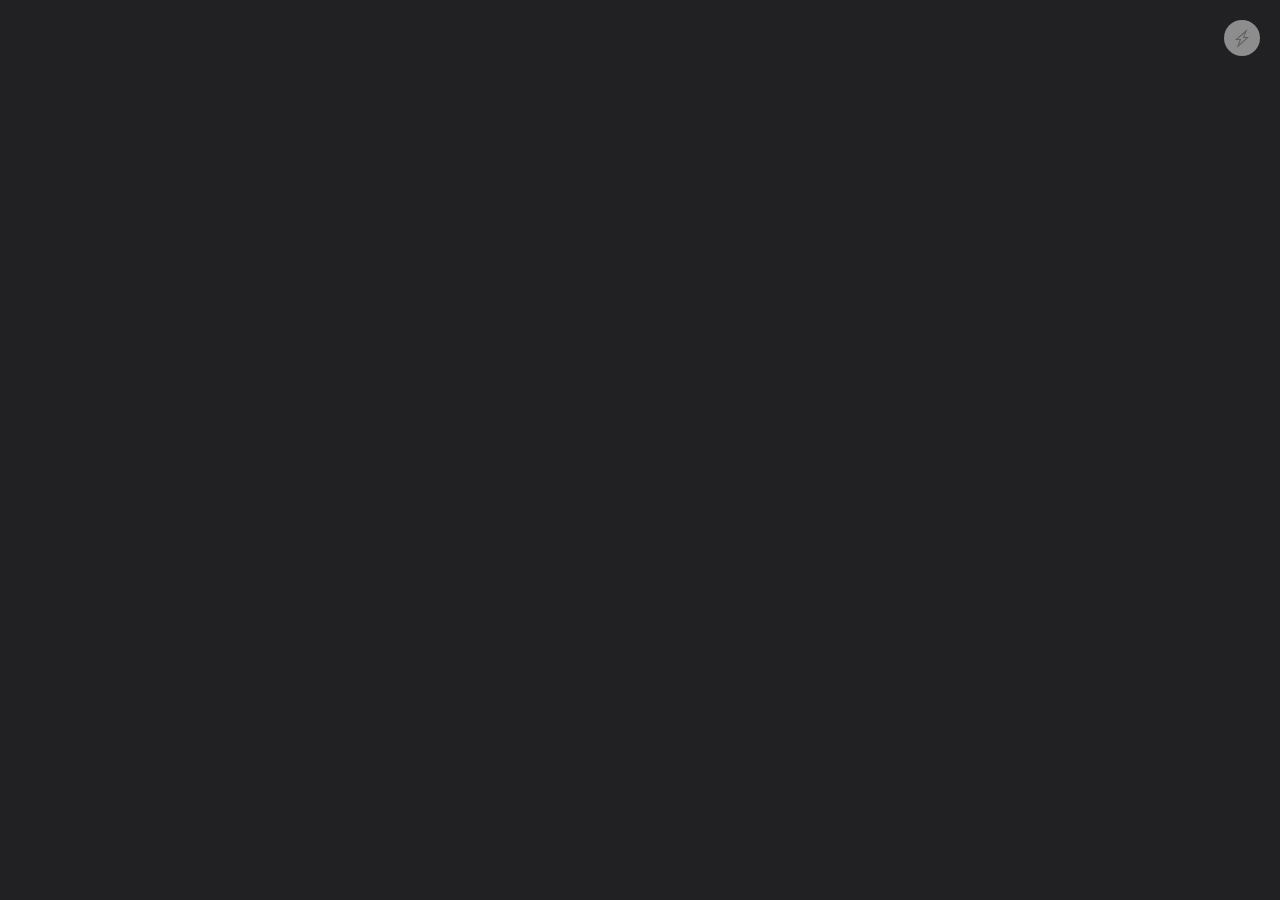
==== index.html @ 28b3e4c4 "sw.js + icons" ====
<!DOCTYPE html>
<html>
  <head>
    <meta http-equiv="X-UA-Compatible" content="IE=edge" />
    <meta name="description" content="Not a text editor." />
    <meta name="viewport" content="width=device-width, initial-scale=1" />
    <meta charset="UTF-8" />
    <meta name="mobile-web-app-capable" content="yes" />
    <meta name="apple-mobile-web-app-capable" content="yes" />
    <meta name="application-name" content="otepad" />
    <meta name="apple-mobile-web-app-status-bar-style" content="black" />
    <meta name="apple-mobile-web-app-title" content="otepad" />
    <meta name="msapplication-TileColor" content="#212124" />
    <meta name="theme-color" content="#212124" />
    <meta property="og:title" content="otepad" />
    <meta property="og:type" content="website" />
    <title>otepad</title>
    <link rel="manifest" href="manifest.webmanifest" />
    <link rel="stylesheet" type="text/css" href="css/main.css" />
    <link rel="stylesheet" type="text/css" href="css/uikit.min.css" />
    <script src="js/uikit.min.js"></script>
    <script src="js/uikit-icons.min.js"></script>
  </head>
  <body class="dark-theme">
    <div id="container" uk-container uk-height-viewport drag>
      <div
        id="editable"
        class="no-drag editor uk-padding"
        contenteditable="true"
      ></div>
    </div>
    <span
      id="toggleTheme"
      class="uk-icon-button uk-position-top-right uk-margin-top uk-margin-right"
      uk-icon="bolt"
      uk-tooltip="title: Toggle theme; pos: left"
      onclick="themeSwitch()"
    ></span>
    <script src="js/main.js"></script>
  </body>
  <script>
    window.addEventListener("load", () => {
      registerSW();
    });

    // Register the Service Worker
    async function registerSW() {
      if ("serviceWorker" in navigator) {
        try {
          await navigator.serviceWorker.register("js/sw.js");
        } catch (e) {
          console.log("SW registration failed");
        }
      }
    }
  </script>
</html>
---- css/main.css ----
html,
body {
  margin: 0;
  padding: 0;
  height: 100%;
  font-size: 14px;
  font-family: ui-sans-serif, system-ui, -apple-system, BlinkMacSystemFont;
}
body {
  color: #161618;
  background-color: #f2f2f2;
}

/* Dark Mode style */
body.dark-theme {
  color: #eeeeee;
  background: #212124;
}

.editor {
  font-family: Lucida Console, Lucida Sans Typewriter, monaco,
    Bitstream Vera Sans Mono, monospace;
}

[contenteditable]:focus {
  outline: 0px solid transparent;
}

#toggleTheme {
  opacity: 0.5;
}

#toggleTheme:hover {
  opacity: 1;
  transform: scale(1.2);
}

.drag {
  -webkit-app-region: drag;
}

.no-drag {
  -webkit-app-region: no-drag;
}

*, a, button {
  cursor: default;
  user-select: none;
}
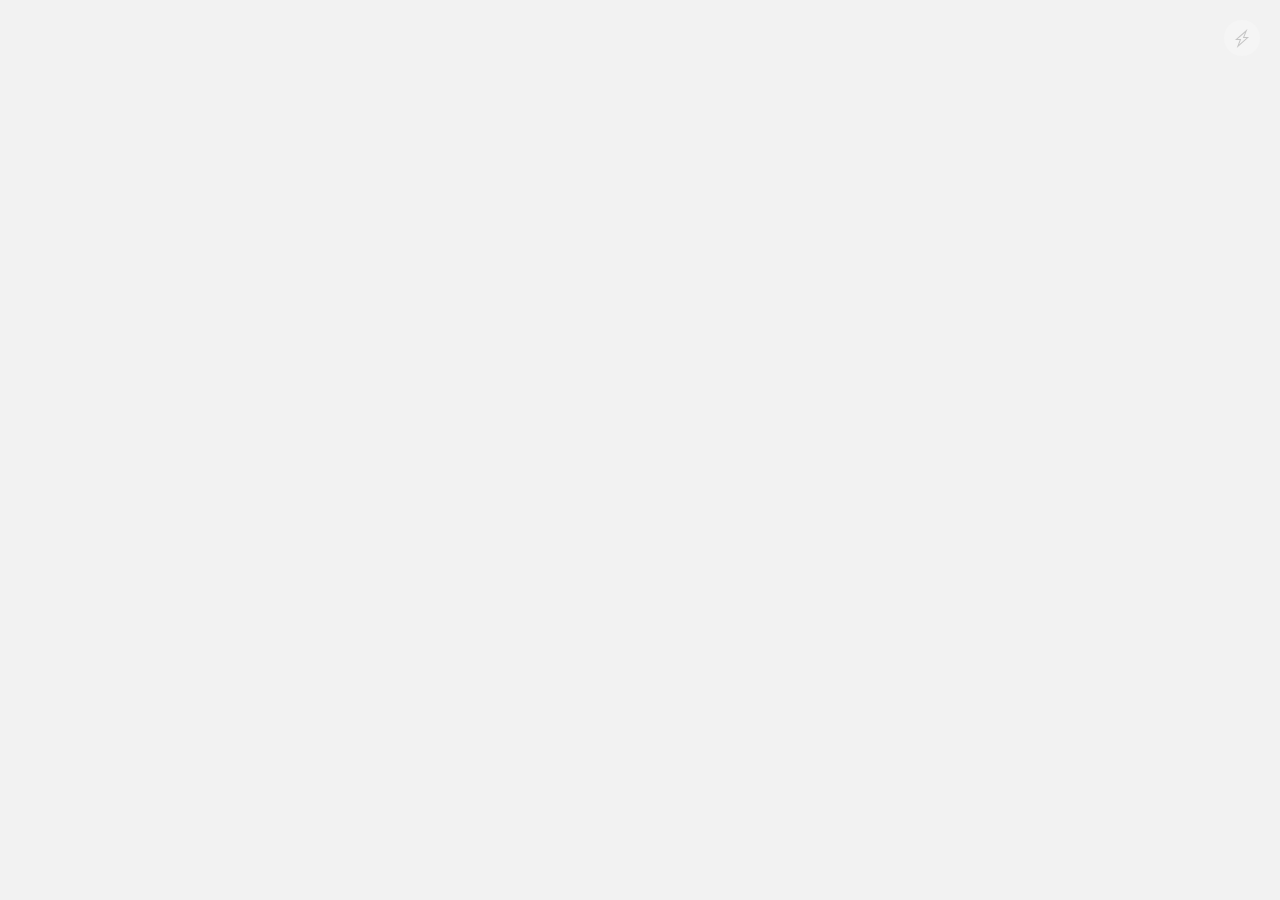
==== commit fe7813a7: "fix theme switching" ====
--- a/index.html
+++ b/index.html
@@ -1,19 +1,28 @@
 <!DOCTYPE html>
 <html>
   <head>
+    <meta
+      http-equiv="Content-Security-Policy"
+      content="script-src 'self' 'unsafe-inline';"
+    />
     <meta http-equiv="X-UA-Compatible" content="IE=edge" />
     <meta name="description" content="Not a text editor." />
-    <meta name="viewport" content="width=device-width, initial-scale=1" />
+    <meta
+      name="viewport"
+      content="width=device-width, initial-scale=1.0, maximum-scale=1.0,user-scalable=0"
+    />
     <meta charset="UTF-8" />
     <meta name="mobile-web-app-capable" content="yes" />
     <meta name="apple-mobile-web-app-capable" content="yes" />
     <meta name="application-name" content="otepad" />
     <meta name="apple-mobile-web-app-status-bar-style" content="black" />
     <meta name="apple-mobile-web-app-title" content="otepad" />
+    <link rel="icon" sizes="192x192" href="img/icon-192x192.png" />
+    <link rel="apple-touch-icon" href="img/icon-192x192.png" />
+    <meta name="msapplication-TileImage" content="img/icon-144x144.png" />
     <meta name="msapplication-TileColor" content="#212124" />
     <meta name="theme-color" content="#212124" />
-    <meta property="og:title" content="otepad" />
-    <meta property="og:type" content="website" />
+    <meta name="twitter:creator" content="@GauravNelson" />
     <title>otepad</title>
     <link rel="manifest" href="manifest.webmanifest" />
     <link rel="stylesheet" type="text/css" href="css/main.css" />
@@ -21,8 +30,8 @@
     <script src="js/uikit.min.js"></script>
     <script src="js/uikit-icons.min.js"></script>
   </head>
-  <body class="dark-theme">
-    <div id="container" uk-container uk-height-viewport drag>
+  <body>
+    <div id="container" class="container" uk-container uk-height-viewport drag>
       <div
         id="editable"
         class="no-drag editor uk-padding"
--- a/css/main.css
+++ b/css/main.css
@@ -1,3 +1,18 @@
+:root {
+  --text-color: #161618;
+  --background-color: #f2f2f2;
+}
+
+html[data-theme="light"] {
+  --background-color: #f2f2f2;
+  --text-color: #161618;
+}
+
+html[data-theme="dark"] {
+  --background-color: #212124;
+  --text-color: #eeeeee;
+}
+
 html,
 body {
   margin: 0;
@@ -7,14 +22,17 @@
   font-family: ui-sans-serif, system-ui, -apple-system, BlinkMacSystemFont;
 }
 body {
-  color: #161618;
-  background-color: #f2f2f2;
+  background: var(--background-color);
+  color: var(--text-color);
 }
 
-/* Dark Mode style */
-body.dark-theme {
-  color: #eeeeee;
-  background: #212124;
+.container {
+  background: var(--background-color);
+}
+
+input,
+select {
+  font-size: 100%;
 }
 
 .editor {
@@ -43,7 +61,13 @@
   -webkit-app-region: no-drag;
 }
 
-*, a, button {
+*,
+a,
+button {
   cursor: default;
   user-select: none;
 }
+/*
+.container > div > div:not(:last-child) {
+  border-bottom: dashed 1px rgba(153, 153, 153, 0.1)
+} */
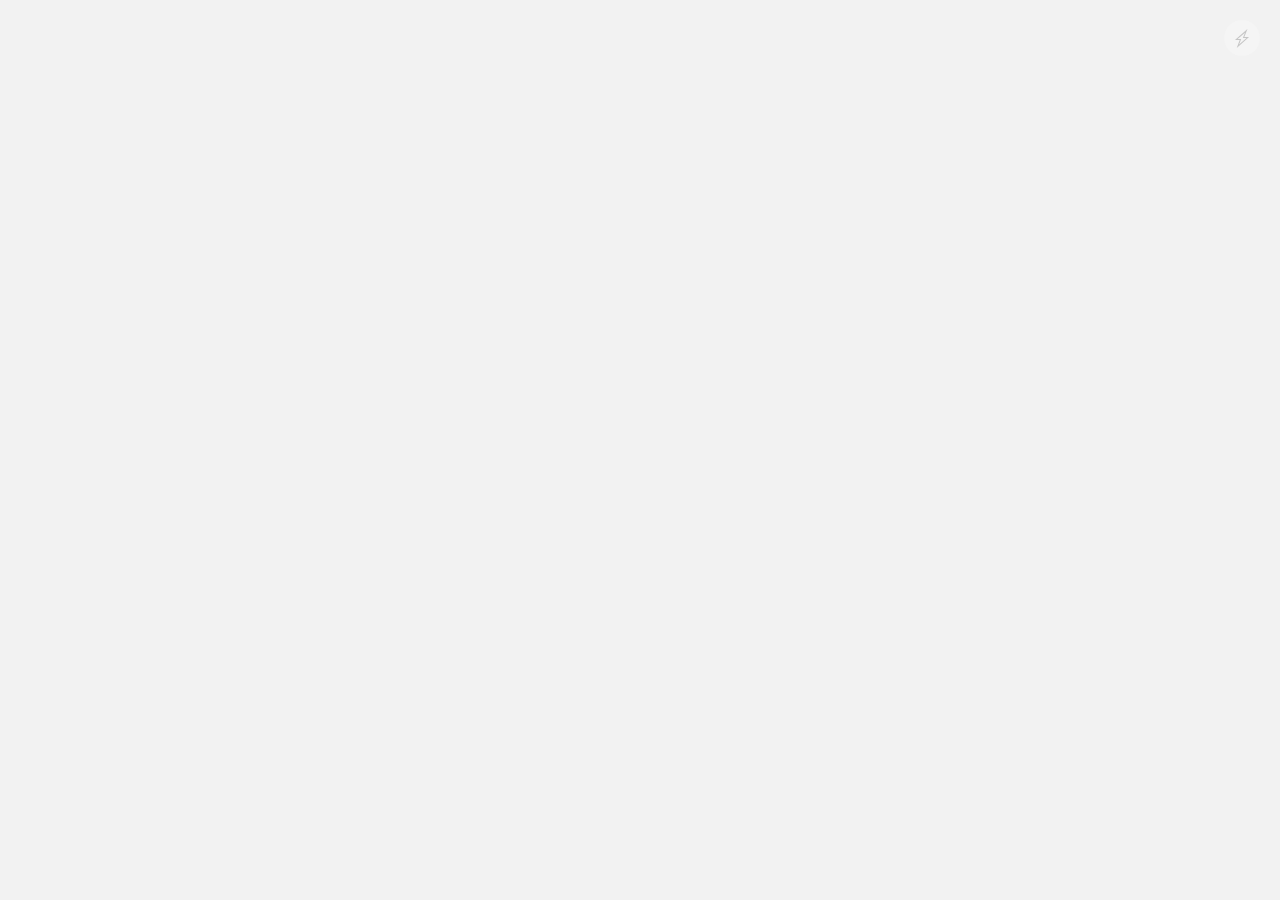
==== commit c744114c: "chore: Improve accessibility and formatting in main.css and index.html" ====
--- a/index.html
+++ b/index.html
@@ -1,6 +1,7 @@
 <!DOCTYPE html>
-<html>
+<html lang="en">
   <head>
+    <meta charset="UTF-8" />
     <meta
       http-equiv="Content-Security-Policy"
       content="script-src 'self' 'unsafe-inline';"
@@ -8,10 +9,9 @@
     <meta http-equiv="X-UA-Compatible" content="IE=edge" />
     <meta name="description" content="Not a text editor." />
     <meta
-      name="viewport"
-      content="width=device-width, initial-scale=1.0, maximum-scale=1.0,user-scalable=0"
+        name="viewport"
+        content="width=device-width, initial-scale=1.0, maximum-scale=5"
     />
-    <meta charset="UTF-8" />
     <meta name="mobile-web-app-capable" content="yes" />
     <meta name="apple-mobile-web-app-capable" content="yes" />
     <meta name="application-name" content="otepad" />
@@ -27,15 +27,16 @@
     <link rel="manifest" href="manifest.webmanifest" />
     <link rel="stylesheet" type="text/css" href="css/main.css" />
     <link rel="stylesheet" type="text/css" href="css/uikit.min.css" />
-    <script src="js/uikit.min.js"></script>
-    <script src="js/uikit-icons.min.js"></script>
   </head>
   <body>
-    <div id="container" class="container" uk-container uk-height-viewport drag>
+    <div id="container" class="container" uk-container uk-height-viewport drag role="main">
       <div
         id="editable"
         class="no-drag editor uk-padding"
         contenteditable="true"
+        role="textbox"
+        aria-multiline="true"
+        aria-label="Editor"
       ></div>
     </div>
     <span
@@ -44,9 +45,13 @@
       uk-icon="bolt"
       uk-tooltip="title: Toggle theme; pos: left"
       onclick="themeSwitch()"
+      role="button"
+      aria-label="Toggle theme"
     ></span>
-    <script src="js/main.js"></script>
   </body>
+  <script src="js/uikit.min.js"></script>
+  <script src="js/uikit-icons.min.js"></script>
+  <script src="js/main.js"></script>
   <script>
     window.addEventListener("load", () => {
       registerSW();
--- a/css/main.css
+++ b/css/main.css
@@ -28,6 +28,8 @@
 
 .container {
   background: var(--background-color);
+  display: flex;
+  justify-content: center;
 }
 
 input,
@@ -38,6 +40,7 @@
 .editor {
   font-family: Lucida Console, Lucida Sans Typewriter, monaco,
     Bitstream Vera Sans Mono, monospace;
+  width: 100vh;
 }
 
 [contenteditable]:focus {
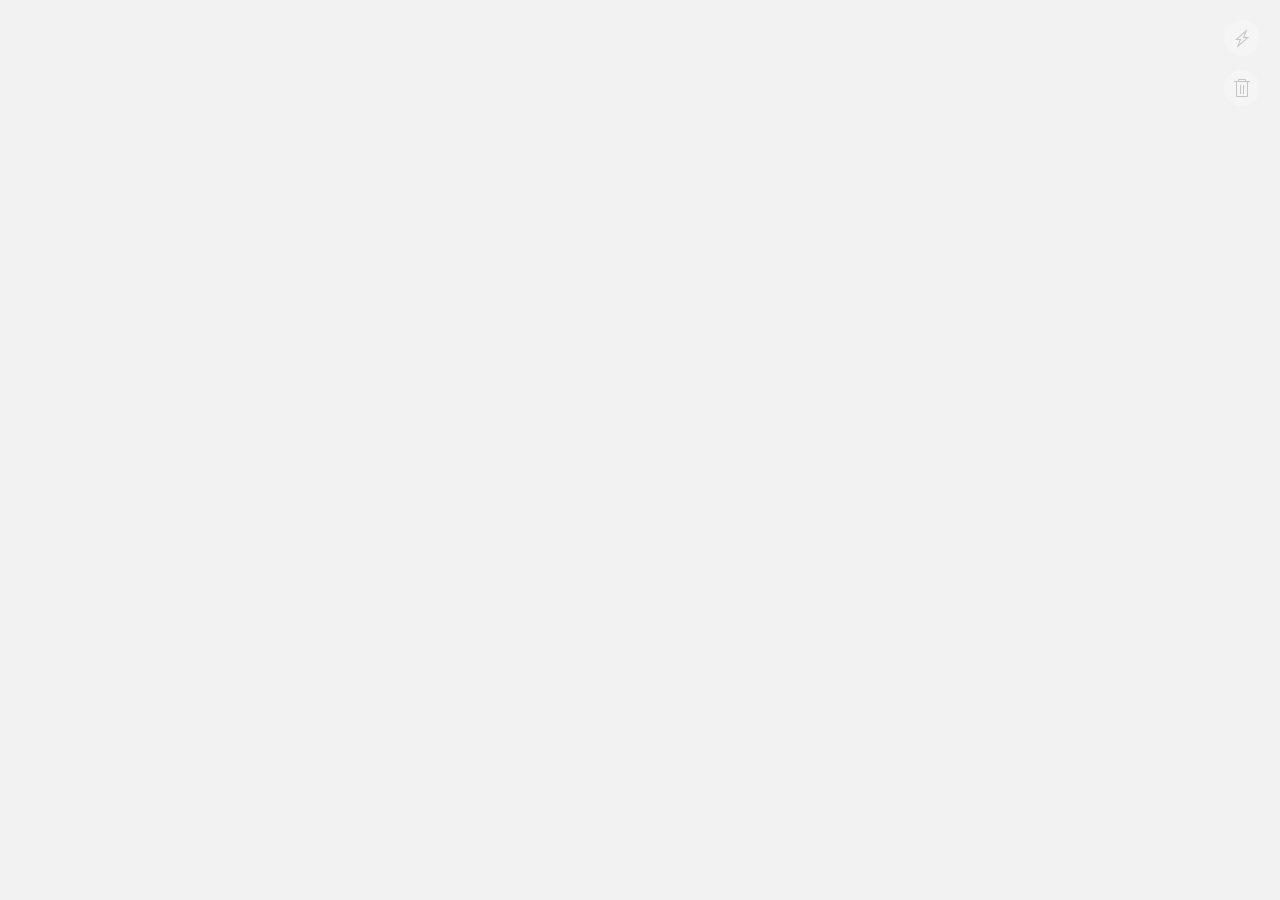
==== commit 6073c215: "Added a delete button" ====
--- a/index.html
+++ b/index.html
@@ -48,6 +48,15 @@
       role="button"
       aria-label="Toggle theme"
     ></span>
+    <span
+      id="deleteContent"
+      class="uk-icon-button uk-position-top-right uk-margin-top uk-margin-right"
+      style="top: 50px;"
+      uk-icon="trash"
+      uk-tooltip="title: Delete content; pos: left"
+      role="button"
+      aria-label="Delete content"
+    ></span>
   </body>
   <script src="js/uikit.min.js"></script>
   <script src="js/uikit-icons.min.js"></script>
--- a/css/main.css
+++ b/css/main.css
@@ -18,7 +18,7 @@
   margin: 0;
   padding: 0;
   height: 100%;
-  font-size: 14px;
+  font-size: 1rem;
   font-family: ui-sans-serif, system-ui, -apple-system, BlinkMacSystemFont;
 }
 body {
@@ -56,6 +56,16 @@
   transform: scale(1.2);
 }
 
+#deleteContent {
+  opacity: 0.5;
+  position: absolute;
+}
+
+#deleteContent:hover {
+  opacity: 1;
+  transform: scale(1.2);
+}
+
 .drag {
   -webkit-app-region: drag;
 }
